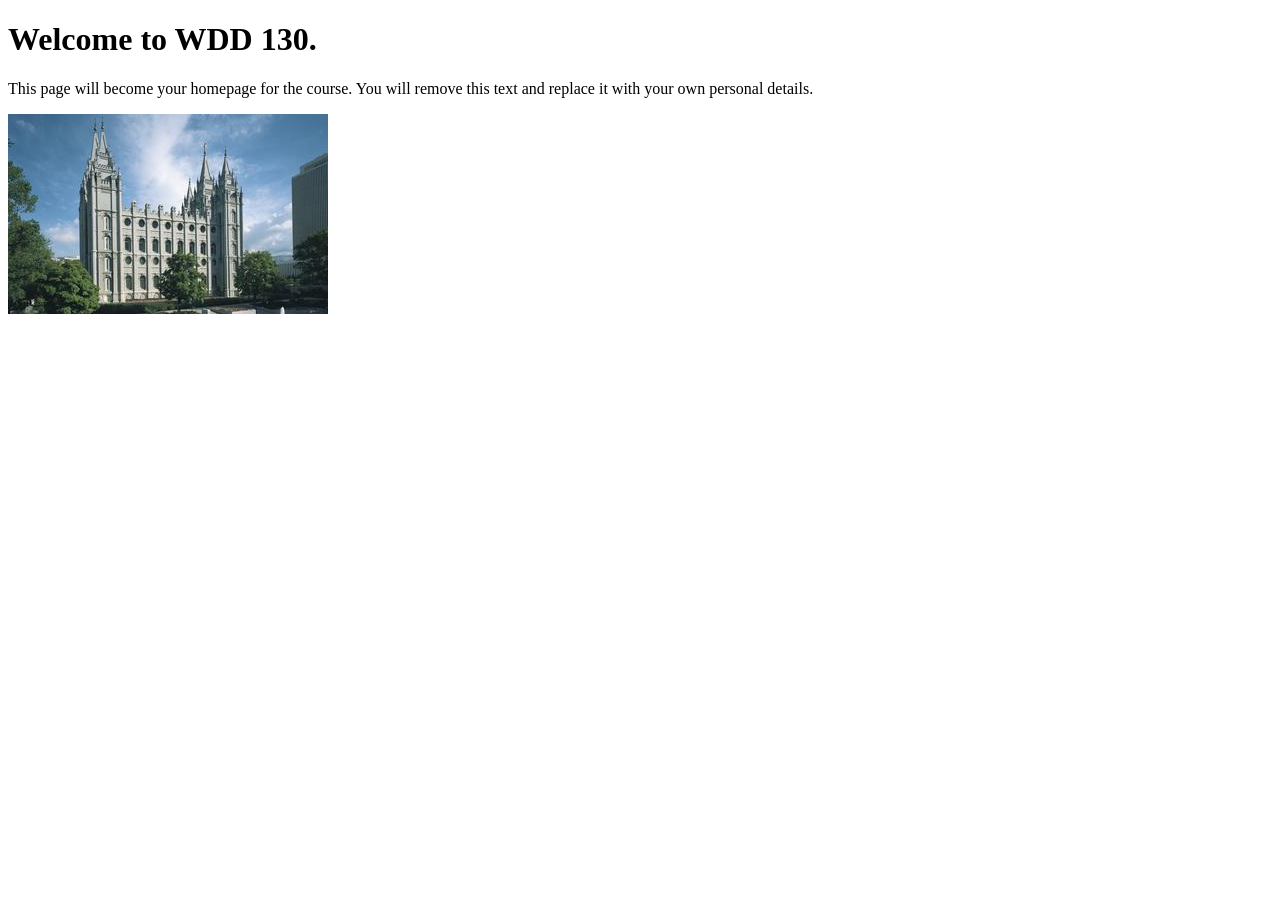
==== index.html @ c04f1fa5 "Initial commit" ====
<!DOCTYPE html>
<html lang="en">
<head>
    <meta charset="UTF-8">
    <meta name="viewport" content="width=device-width, initial-scale=1.0">
    <title>WDD 130 | Personal Homepage</title>
</head>
<body>
    <h1>Welcome to WDD 130.</h1>
    <p>This page will become your homepage for the course. You will remove this text and replace it with your own personal details.</p>

    <img src="images/salt-lake-temple.jpg" alt="The Salt Lake Temple.">
</body>
</html>
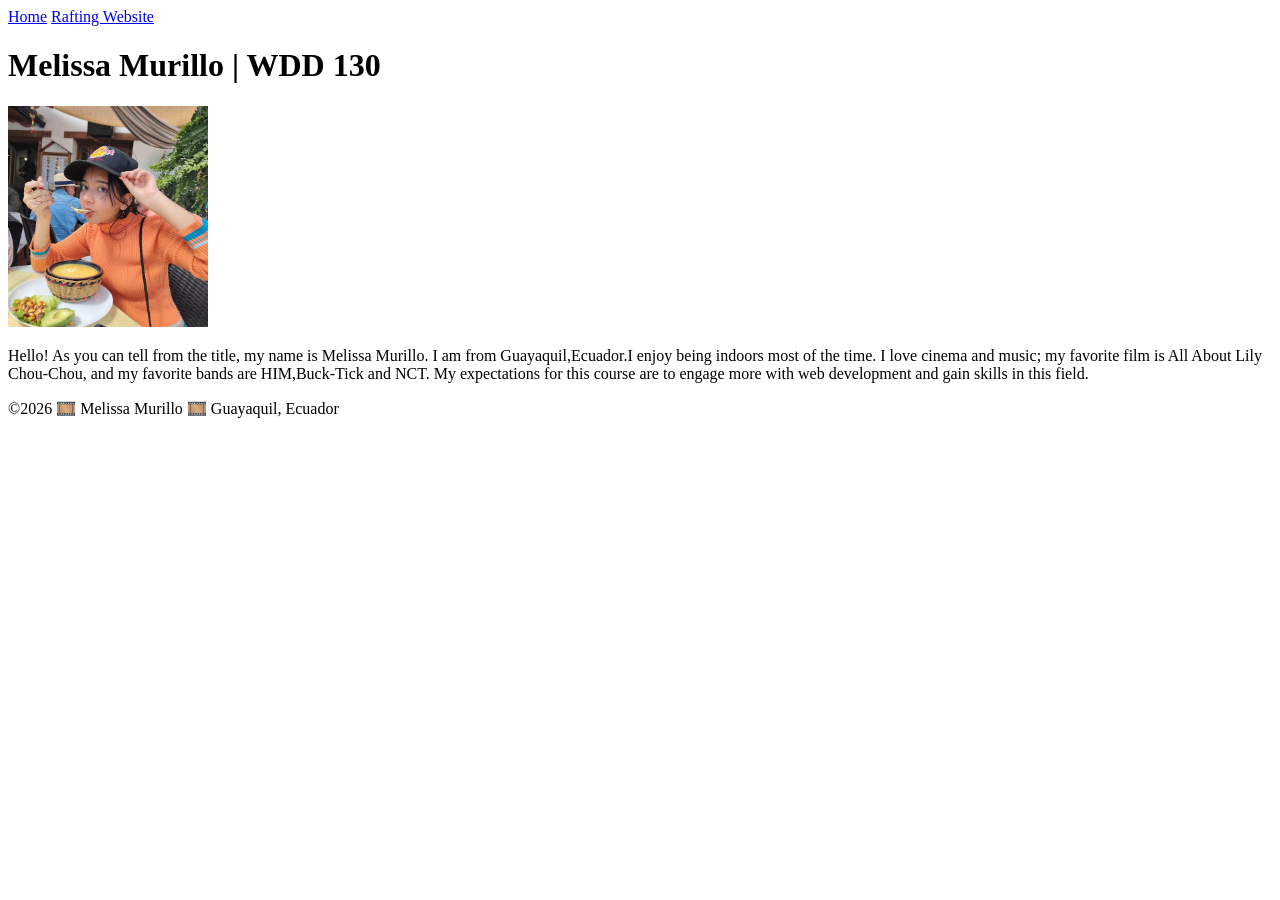
==== commit aad02ac0: "Completed my Home Page with the instructions from wdd130/ W01" ====
--- a/index.html
+++ b/index.html
@@ -1,14 +1,34 @@
 <!DOCTYPE html>
 <html lang="en">
+
 <head>
     <meta charset="UTF-8">
     <meta name="viewport" content="width=device-width, initial-scale=1.0">
-    <title>WDD 130 | Personal Homepage</title>
+    <title>Melissa Murillo | WDD 130</title>
 </head>
+
 <body>
-    <h1>Welcome to WDD 130.</h1>
-    <p>This page will become your homepage for the course. You will remove this text and replace it with your own personal details.</p>
+    <header>
+        <nav>
+            <a href="#">Home</a>
+            <a href="wwr/">Rafting Website</a>
+        </nav>
+    </header>
+    <main>
+        <h1>Melissa Murillo | WDD 130</h1>
+        <img src="images/profile.jpg" alt="Melissa Murillo" width="200">
+        <p> Hello! As you can tell from the title, my name is Melissa Murillo.
+            I am from Guayaquil,Ecuador.I enjoy being indoors most of the time.
+            I love cinema and music; my favorite film is All About Lily Chou-Chou,
+            and my favorite bands are HIM,Buck-Tick and NCT.
+            My expectations for this course are to engage more with web development
+            and gain skills in this field.
 
-    <img src="images/salt-lake-temple.jpg" alt="The Salt Lake Temple.">
+        </p>
+    </main>
+    <footer>
+        <p>&copy;2026 🎞️ Melissa Murillo 🎞️ Guayaquil, Ecuador</p>
+    </footer>
 </body>
+
 </html>
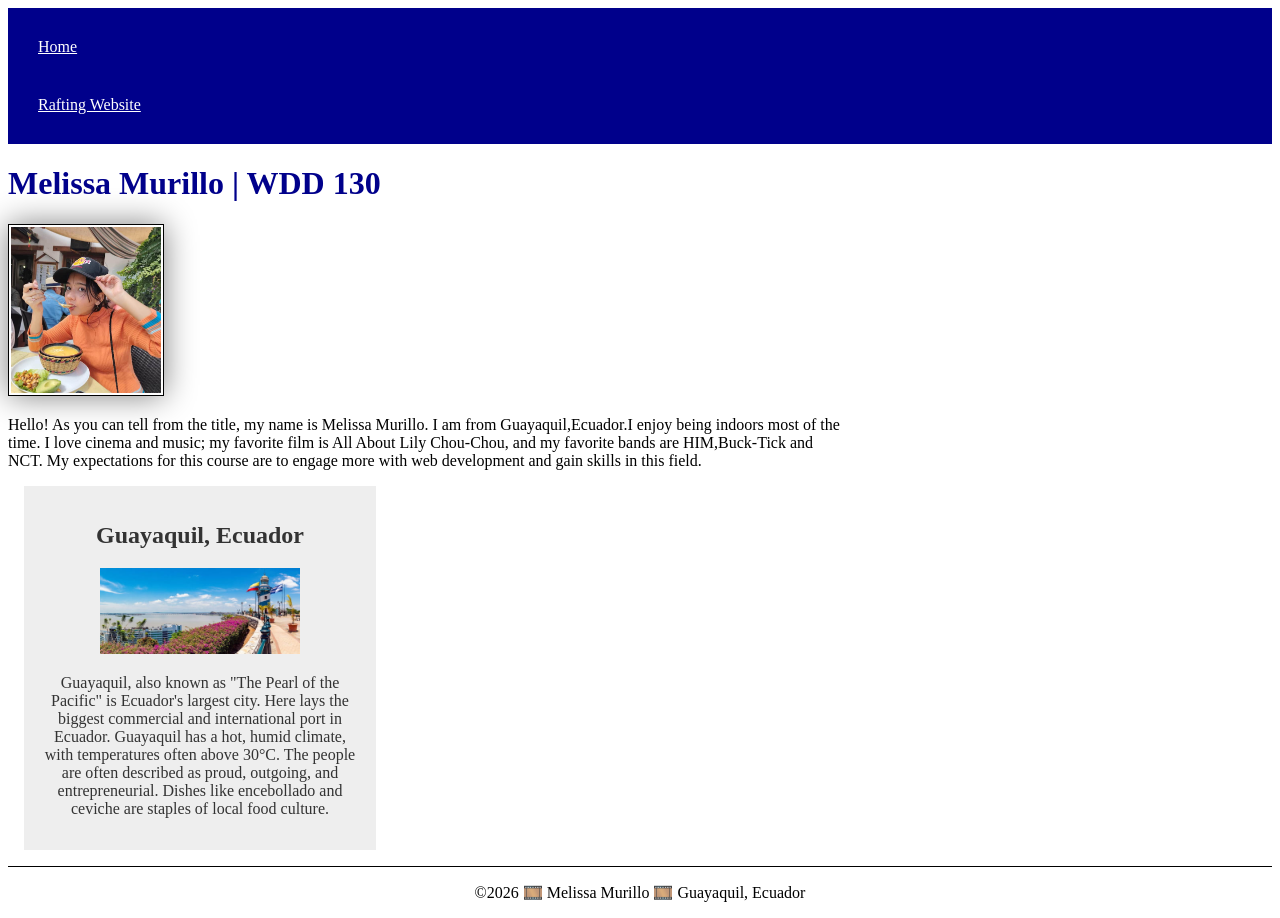
==== commit cb536819: "w02 Home Page Enhancement" ====
--- a/index.html
+++ b/index.html
@@ -5,6 +5,9 @@
     <meta charset="UTF-8">
     <meta name="viewport" content="width=device-width, initial-scale=1.0">
     <title>Melissa Murillo | WDD 130</title>
+    <meta name="description" content="Melissa Murillo's BYU-Idaho WDD 130 course home page.">
+    <meta name="author" content="Melissa Murillo">
+    <link rel="stylesheet" href="styles/styles.css">
 </head>
 
 <body>
@@ -26,6 +29,15 @@
 
         </p>
     </main>
+    <aside>
+        <h2> Guayaquil, Ecuador</h2>
+        <img src="images/ecuador guayaquil.jpg" alt="Guayaquil">
+        <p>Guayaquil, also known as "The Pearl of the Pacific" is Ecuador's largest city. Here lays
+            the biggest commercial and international port in Ecuador. Guayaquil has a hot, humid
+            climate, with temperatures often above 30°C. The people are often described as proud,
+            outgoing, and entrepreneurial. Dishes like encebollado and ceviche are staples of local
+            food culture.</p>
+    </aside>
     <footer>
         <p>&copy;2026 🎞️ Melissa Murillo 🎞️ Guayaquil, Ecuador</p>
     </footer>
--- a/styles/styles.css
+++ b/styles/styles.css
@@ -0,0 +1,51 @@
+main {
+    max-width: 840px;
+}
+
+nav {
+    background-color: darkblue;
+    padding: 10px;
+}
+
+nav a {
+    color: white;
+    display: block;
+    padding: 20px;
+}
+
+h1 {
+    color: darkblue;
+}
+
+main img {
+    width: 150px;
+    height: auto;
+    border: 1px solid black;
+    padding: 2px;
+    box-shadow: 0 0 30px gray;
+}
+
+p {
+    padding: 0;
+}
+
+aside {
+    width: 20rem;
+    margin: 1rem;
+    border: 1px solid rgb (0 0 0 / 0.2);
+    padding: 1rem;
+    background-color: #eee;
+    color: #333;
+    text-align: center;
+}
+
+aside img {
+    width: 200px;
+    height: auto;
+}
+
+footer {
+    margin-top: 15px;
+    border-top: 1px solid #000;
+    text-align: center;
+}
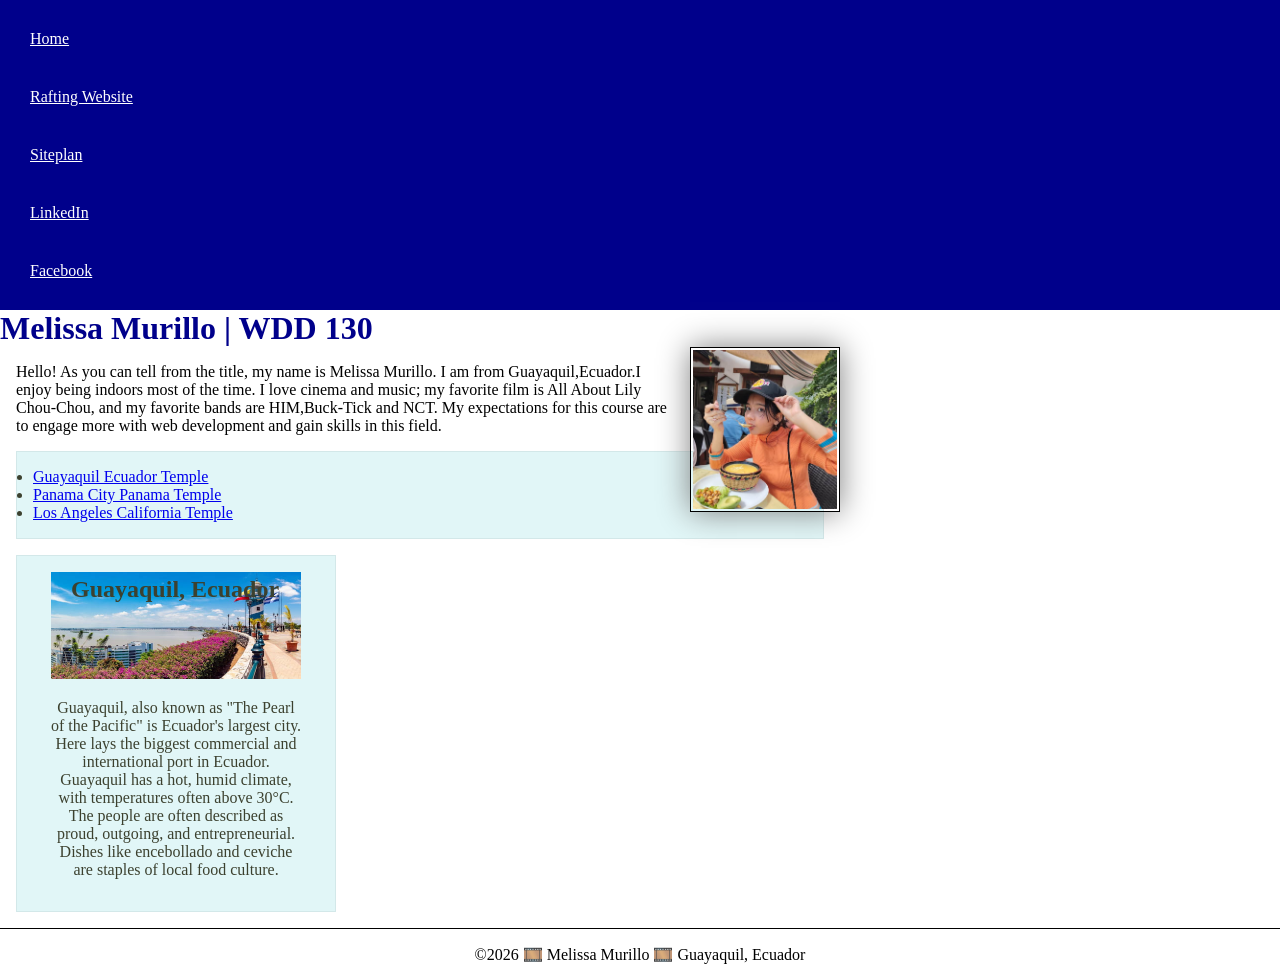
==== commit e68641d7: "w03 Code along changes" ====
--- a/index.html
+++ b/index.html
@@ -15,6 +15,9 @@
         <nav>
             <a href="#">Home</a>
             <a href="wwr/">Rafting Website</a>
+            <a href="wwr/site-plan-rafting.html">Siteplan</a>
+            <a href="https://linkedin.com">LinkedIn</a>
+            <a href="https://facebook.com">Facebook</a>
         </nav>
     </header>
     <main>
@@ -28,14 +31,27 @@
             and gain skills in this field.
 
         </p>
+        <ul class="box">
+            <li><a href="https://www.churchofjesuschrist.org/temples/details/guayaquil-ecuador-temple"
+                  target="_blank">Guayaquil Ecuador Temple</a></li>
+            <li><a href="https://www.churchofjesuschrist.org/temples/details/panama-city-panama-temple"
+                  target="_blank">Panama City Panama Temple</a></li>
+            <li><a href="https://www.churchofjesuschrist.org/temples/details/los-angeles-california-temple"
+                  target="_blank">Los Angeles California Temple</a></li>
+
+        </ul>
     </main>
-    <aside>
+    <aside class="box">
         <h2> Guayaquil, Ecuador</h2>
-        <img src="images/ecuador guayaquil.jpg" alt="Guayaquil">
-        <p>Guayaquil, also known as "The Pearl of the Pacific" is Ecuador's largest city. Here lays
-            the biggest commercial and international port in Ecuador. Guayaquil has a hot, humid
-            climate, with temperatures often above 30°C. The people are often described as proud,
-            outgoing, and entrepreneurial. Dishes like encebollado and ceviche are staples of local
+        <img src="images/ecuador-guayaquil.jpg" alt="Guayaquil">
+        <p>Guayaquil, also known as "The Pearl of the Pacific" is Ecuador's largest city.
+            Here lays
+            the biggest commercial and international port in Ecuador. Guayaquil has a hot,
+            humid
+            climate, with temperatures often above 30°C. The people are often described as
+            proud,
+            outgoing, and entrepreneurial. Dishes like encebollado and ceviche are staples
+            of local
             food culture.</p>
     </aside>
     <footer>
--- a/styles/styles.css
+++ b/styles/styles.css
@@ -1,3 +1,9 @@
+* {
+    margin: 0;
+    padding: 0;
+    box-sizing: border-box;
+}
+
 main {
     max-width: 840px;
 }
@@ -23,29 +29,49 @@
     border: 1px solid black;
     padding: 2px;
     box-shadow: 0 0 30px gray;
+    float: right;
+    margin: 0 0 1rem 1rem;
 }
 
 p {
     padding: 0;
+    margin: 1rem;
+
 }
 
 aside {
     width: 20rem;
     margin: 1rem;
-    border: 1px solid rgb (0 0 0 / 0.2);
+    border: 1px solid rgba(0, 0, 0, 0.2);
     padding: 1rem;
     background-color: #eee;
     color: #333;
     text-align: center;
+    position: relative;
 }
 
 aside img {
-    width: 200px;
+    width: 250px;
     height: auto;
+}
+
+aside h2 {
+    position: absolute;
+    top: 20px;
+    left: 54px;
 }
 
 footer {
     margin-top: 15px;
     border-top: 1px solid #000;
     text-align: center;
+}
+
+/* Class Selectors */
+.box {
+    margin: 1rem;
+    padding: 1rem;
+    border: 1px solid rgba(86, 107, 107, 0.1);
+    background-color: #e1f6f7;
+    color: rgb(60, 65, 47);
 }
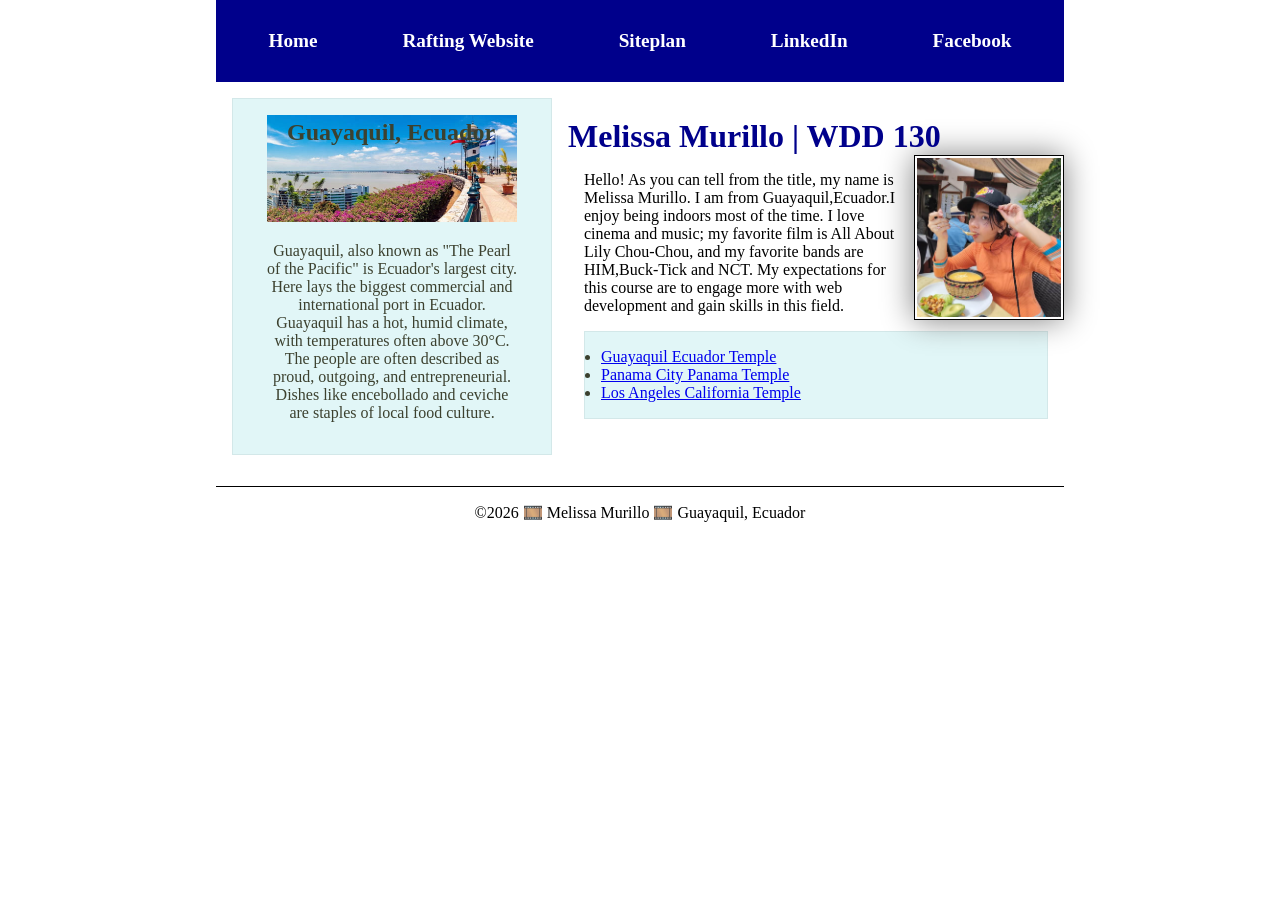
==== commit b9e8224b: "w04 Code Along changes for the Home Page Layout Enhancement" ====
--- a/index.html
+++ b/index.html
@@ -20,40 +20,42 @@
             <a href="https://facebook.com">Facebook</a>
         </nav>
     </header>
-    <main>
-        <h1>Melissa Murillo | WDD 130</h1>
-        <img src="images/profile.jpg" alt="Melissa Murillo" width="200">
-        <p> Hello! As you can tell from the title, my name is Melissa Murillo.
-            I am from Guayaquil,Ecuador.I enjoy being indoors most of the time.
-            I love cinema and music; my favorite film is All About Lily Chou-Chou,
-            and my favorite bands are HIM,Buck-Tick and NCT.
-            My expectations for this course are to engage more with web development
-            and gain skills in this field.
+    <div class="grid">
+        <main>
+            <h1>Melissa Murillo | WDD 130</h1>
+            <img src="images/profile.jpg" alt="Melissa Murillo" width="200">
+            <p> Hello! As you can tell from the title, my name is Melissa Murillo.
+                I am from Guayaquil,Ecuador.I enjoy being indoors most of the time.
+                I love cinema and music; my favorite film is All About Lily Chou-Chou,
+                and my favorite bands are HIM,Buck-Tick and NCT.
+                My expectations for this course are to engage more with web development
+                and gain skills in this field.
 
-        </p>
-        <ul class="box">
-            <li><a href="https://www.churchofjesuschrist.org/temples/details/guayaquil-ecuador-temple"
-                  target="_blank">Guayaquil Ecuador Temple</a></li>
-            <li><a href="https://www.churchofjesuschrist.org/temples/details/panama-city-panama-temple"
-                  target="_blank">Panama City Panama Temple</a></li>
-            <li><a href="https://www.churchofjesuschrist.org/temples/details/los-angeles-california-temple"
-                  target="_blank">Los Angeles California Temple</a></li>
+            </p>
+            <ul class="box">
+                <li><a href="https://www.churchofjesuschrist.org/temples/details/guayaquil-ecuador-temple"
+                      target="_blank">Guayaquil Ecuador Temple</a></li>
+                <li><a href="https://www.churchofjesuschrist.org/temples/details/panama-city-panama-temple"
+                      target="_blank">Panama City Panama Temple</a></li>
+                <li><a href="https://www.churchofjesuschrist.org/temples/details/los-angeles-california-temple"
+                      target="_blank">Los Angeles California Temple</a></li>
 
-        </ul>
-    </main>
-    <aside class="box">
-        <h2> Guayaquil, Ecuador</h2>
-        <img src="images/ecuador-guayaquil.jpg" alt="Guayaquil">
-        <p>Guayaquil, also known as "The Pearl of the Pacific" is Ecuador's largest city.
-            Here lays
-            the biggest commercial and international port in Ecuador. Guayaquil has a hot,
-            humid
-            climate, with temperatures often above 30°C. The people are often described as
-            proud,
-            outgoing, and entrepreneurial. Dishes like encebollado and ceviche are staples
-            of local
-            food culture.</p>
-    </aside>
+            </ul>
+        </main>
+        <aside class="box">
+            <h2> Guayaquil, Ecuador</h2>
+            <img src="images/ecuador-guayaquil.jpg" alt="Guayaquil">
+            <p>Guayaquil, also known as "The Pearl of the Pacific" is Ecuador's largest city.
+                Here lays
+                the biggest commercial and international port in Ecuador. Guayaquil has a hot,
+                humid
+                climate, with temperatures often above 30°C. The people are often described as
+                proud,
+                outgoing, and entrepreneurial. Dishes like encebollado and ceviche are staples
+                of local
+                food culture.</p>
+        </aside>
+    </div>
     <footer>
         <p>&copy;2026 🎞️ Melissa Murillo 🎞️ Guayaquil, Ecuador</p>
     </footer>
--- a/styles/styles.css
+++ b/styles/styles.css
@@ -4,23 +4,45 @@
     box-sizing: border-box;
 }
 
+.grid {
+    display: grid;
+    align-items: center;
+}
+
+header,
+.grid,
+footer {
+    max-width: 848px;
+    margin: 0 auto;
+}
+
 main {
     max-width: 840px;
+    margin: 1rem auto;
+    grid-column: 2/3;
 }
 
 nav {
     background-color: darkblue;
     padding: 10px;
+    display: flex;
+    align-items: center;
+    justify-content: space-around;
 }
 
 nav a {
     color: white;
     display: block;
     padding: 20px;
+    text-decoration: none;
+    font-size: 1.2rem;
+    font-weight: 700;
+    color: #fff;
 }
 
 h1 {
     color: darkblue;
+    border-bottom: #c42222;
 }
 
 main img {
@@ -48,6 +70,8 @@
     color: #333;
     text-align: center;
     position: relative;
+    grid-column: 1/2;
+    grid-row: 1/2;
 }
 
 aside img {
